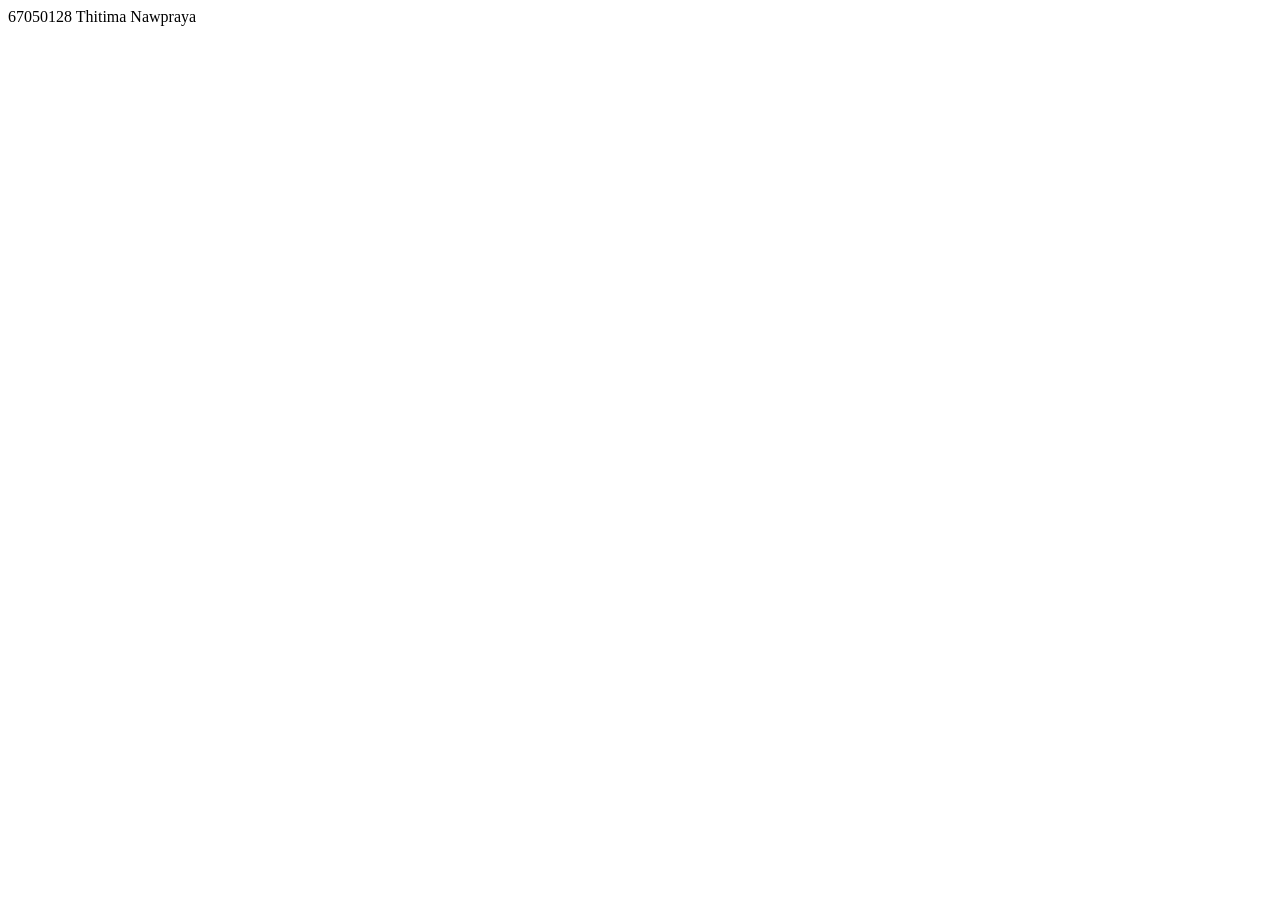
==== 67050128.html @ 9c513585 "Add initial HTML structure for 67050128" ====
<!DOCTYPE html>
<html lang="en">
<head>
    <meta charset="UTF-8">
    <meta name="viewport" content="width=device-width, initial-scale=1.0">
    <title>67050128</title>
</head>
<body>
    67050128 Thitima Nawpraya
</body>
</html>
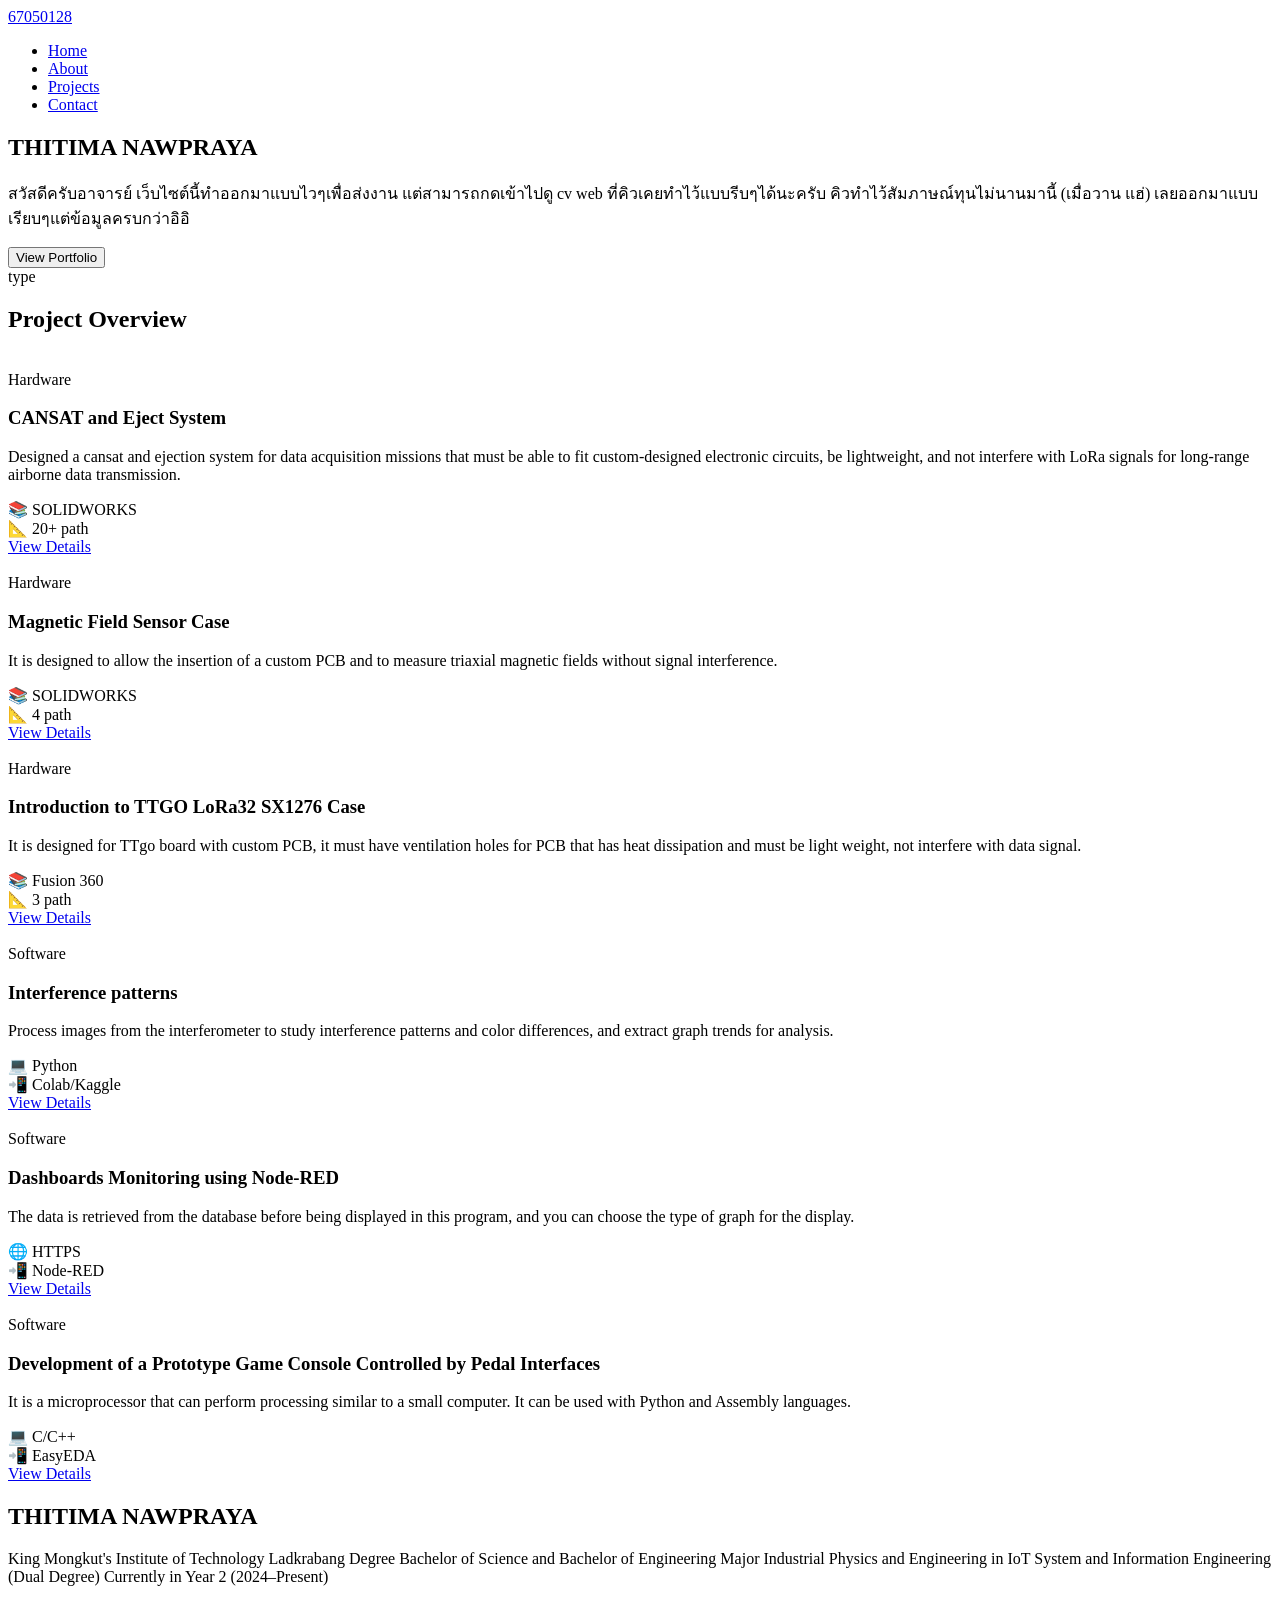
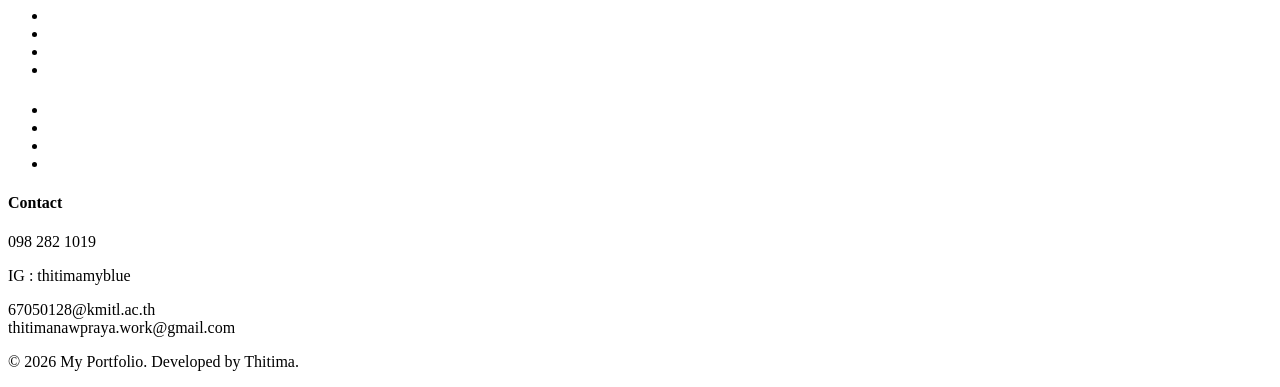
==== commit 15b103ec: "Update 67050128.html" ====
--- a/67050128.html
+++ b/67050128.html
@@ -1,11 +1,200 @@
 <!DOCTYPE html>
-<html lang="en">
+<html lang="th">
 <head>
     <meta charset="UTF-8">
     <meta name="viewport" content="width=device-width, initial-scale=1.0">
-    <title>67050128</title>
+    <title>Futuristic Property Portfolio</title>
+    <link href="https://fonts.googleapis.com/css2?family=Manrope:wght@400;500;600;700&display=swap" rel="stylesheet">
+    
+    <link rel="stylesheet" href="67050128.css">
 </head>
 <body>
-    67050128 Thitima Nawpraya
+
+    <header>
+        <a href="#" class="logo">67050128</a>
+        <nav>
+            <ul>
+                <li><a href="#">Home</a></li>
+                <li><a href="#">About</a></li>
+                <li><a href="#">Projects</a></li>
+                <li><a href="#">Contact</a></li>
+            </ul>
+        </nav>
+    </header>
+
+    <section class="hero">
+        <h1>THITIMA NAWPRAYA</h1>
+        <p>สวัสดีครับอาจารย์ เว็บไซต์นี้ทำออกมาแบบไวๆเพื่อส่งงาน แต่สามารถกดเข้าไปดู cv web ที่คิวเคยทำไว้แบบรีบๆได้นะครับ คิวทำไว้สัมภาษณ์ทุนไม่นานมานี้ (เมื่อวาน แฮ่) เลยออกมาแบบเรียบๆแต่ข้อมูลครบกว่าอิอิ</p>
+        <a href="https://thitima-portfolio.vercel.app/" target="_blank" style="text-decoration: none;">
+    <button class="btn-main">View Portfolio</button>
+</a>
+
+    </section>
+
+    <section id="properties">
+        <div class="container">
+            
+            <div class="section-header">
+                <span class="section-tag">type</span>
+                <h2 class="section-title">Project Overview</h2>
+            </div>
+
+            <div class="properties-grid">
+                
+                <div class="property-card">
+                    <div class="card-image-wrapper">
+                        <img src="image0128/image0128_5.jpg" alt="">
+                        <div class="price-tag">Hardware</div>
+                    </div>
+                    <div class="card-content">
+                        <h3 class="property-title">CANSAT and Eject System</h3>
+                        <p class="property-address">Designed a cansat and ejection system for data acquisition missions that must be able to fit custom-designed electronic circuits, be lightweight, and not interfere with LoRa signals for long-range airborne data transmission.</p>
+                        
+                        <div class="property-features">
+                            <div class="feature-item"><span>📚</span> SOLIDWORKS</div>
+                            <div class="feature-item"><span></span></div>
+                            <div class="feature-item"><span>📐</span> 20+ path</div>
+                        </div>
+                        <a href="#" class="btn-view">View Details</a>
+                    </div>
+                </div>
+
+                <div class="property-card">
+                    <div class="card-image-wrapper">
+                        <img src="image0128/image0128_4.jpg" alt="">
+                        <div class="price-tag">Hardware</div>
+                    </div>
+                    <div class="card-content">
+                        <h3 class="property-title">Magnetic Field Sensor Case</h3>
+                        <p class="property-address">It is designed to allow the insertion of a custom PCB and to measure triaxial magnetic fields without signal interference.</p>
+                        
+                        <div class="property-features">
+                            <div class="feature-item"><span>📚</span> SOLIDWORKS</div>
+                            <div class="feature-item"><span></span></div>
+                            <div class="feature-item"><span>📐</span> 4 path</div>
+                        </div>
+                        <a href="#" class="btn-view">View Details</a>
+                    </div>
+                </div>
+
+                <div class="property-card">
+                    <div class="card-image-wrapper">
+                        <img src="image0128/image0128_6.jpg" alt="">
+                        <div class="price-tag">Hardware</div>
+                    </div>
+                    <div class="card-content">
+                        <h3 class="property-title">Introduction to TTGO LoRa32 SX1276 Case</h3>
+                        <p class="property-address">It is designed for TTgo board with custom PCB, it must have ventilation holes for PCB that has heat dissipation and must be light weight, not interfere with data signal.</p>
+                        
+                        <div class="property-features">
+                            <div class="feature-item"><span>📚</span> Fusion 360</div>
+                            <div class="feature-item"><span></span></div>
+                            <div class="feature-item"><span>📐</span> 3 path</div>
+                        </div>
+                        <a href="#" class="btn-view">View Details</a>
+                    </div>
+                </div>
+
+                <div class="property-card">
+                    <div class="card-image-wrapper">
+                        <img src="image0128/image0128_7.jpg" alt="">
+                        <div class="price-tag">Software</div>
+                    </div>
+                    <div class="card-content">
+                        <h3 class="property-title">Interference patterns</h3>
+                        <p class="property-address">Process images from the interferometer to study interference patterns and color differences, and extract graph trends for analysis.</p>
+                        
+                        <div class="property-features">
+                            <div class="feature-item"><span>💻‌</span> Python</div>
+                            <div class="feature-item"><span></span></div>
+                            <div class="feature-item"><span>📲</span> Colab/Kaggle</div>
+                        </div>
+                        <a href="#" class="btn-view">View Details</a>
+                    </div>
+                </div>
+
+                <div class="property-card">
+                    <div class="card-image-wrapper">
+                        <img src="image0128/image0128_8.jpg" alt="">
+                        <div class="price-tag">Software</div>
+                    </div>
+                    <div class="card-content">
+                        <h3 class="property-title">Dashboards Monitoring using Node-RED</h3>
+                        <p class="property-address">The data is retrieved from the database before being displayed in this program, and you can choose the type of graph for the display.</p>
+                        
+                        <div class="property-features">
+                            <div class="feature-item"><span>🌐</span> HTTPS</div>
+                            <div class="feature-item"><span></span></div>
+                            <div class="feature-item"><span>📲</span> Node-RED</div>
+                        </div>
+                        <a href="#" class="btn-view">View Details</a>
+                    </div>
+                </div>
+
+
+                <div class="property-card">
+                    <div class="card-image-wrapper">
+                        <img src="image0128/image0128_9.jpg" alt="">
+                        <div class="price-tag">Software</div>
+                    </div>
+                    <div class="card-content">
+                        <h3 class="property-title">Development of a Prototype Game Console Controlled by Pedal Interfaces</h3>
+                        <p class="property-address">It is a microprocessor that can perform processing similar to a small computer. It can be used with Python and Assembly languages.</p>
+                        
+                        <div class="property-features">
+                            <div class="feature-item"><span>💻</span> C/C++</div>
+                            <div class="feature-item"><span></span></div>
+                            <div class="feature-item"><span>📲</span> EasyEDA</div>
+                        </div>
+                        <a href="#" class="btn-view">View Details</a>
+                    </div>
+                </div>
+
+            </div>
+        </div>
+    </section>
+
+    <footer>
+        <div class="footer-grid">
+            
+            <div class="footer-brand">
+                <h2>THITIMA NAWPRAYA</h2>
+                
+                <p>King Mongkut's Institute of Technology Ladkrabang Degree Bachelor of Science and Bachelor of Engineering Major Industrial Physics and Engineering in IoT System and Information Engineering (Dual Degree) Currently in Year 2 (2024–Present)</p>
+            </div>
+
+            <div class="footer-col">
+                <h4></h4>
+                <ul>
+                    <li><a href="#"></a></li>
+                    <li><a href="#"></a></li>
+                    <li><a href="#"></a></li>
+                    <li><a href="#"></a></li>
+                </ul>
+            </div>
+
+            <div class="footer-col">
+                <h4></h4>
+                <ul>
+                    <li><a href="#"></a></li>
+                    <li><a href="#"></a></li>
+                    <li><a href="#"></a></li>
+                    <li><a href="#"></a></li>
+                </ul>
+            </div>
+
+            <div class="footer-col">
+                <h4>Contact</h4>
+                <p>098 282 1019</p>
+                <p>IG : thitimamyblue</p>
+                <p>67050128@kmitl.ac.th<br>thitimanawpraya.work@gmail.com</p>
+            </div>
+
+        </div>
+        <div class="footer-grid"> 
+            </div> 
+        <p class="copyright">&copy; 2026 My Portfolio. Developed by Thitima.</p>
+    </footer>
+
 </body>
 </html>
--- a/67050128.css
+++ b/67050128.css
@@ -0,0 +1 @@
+
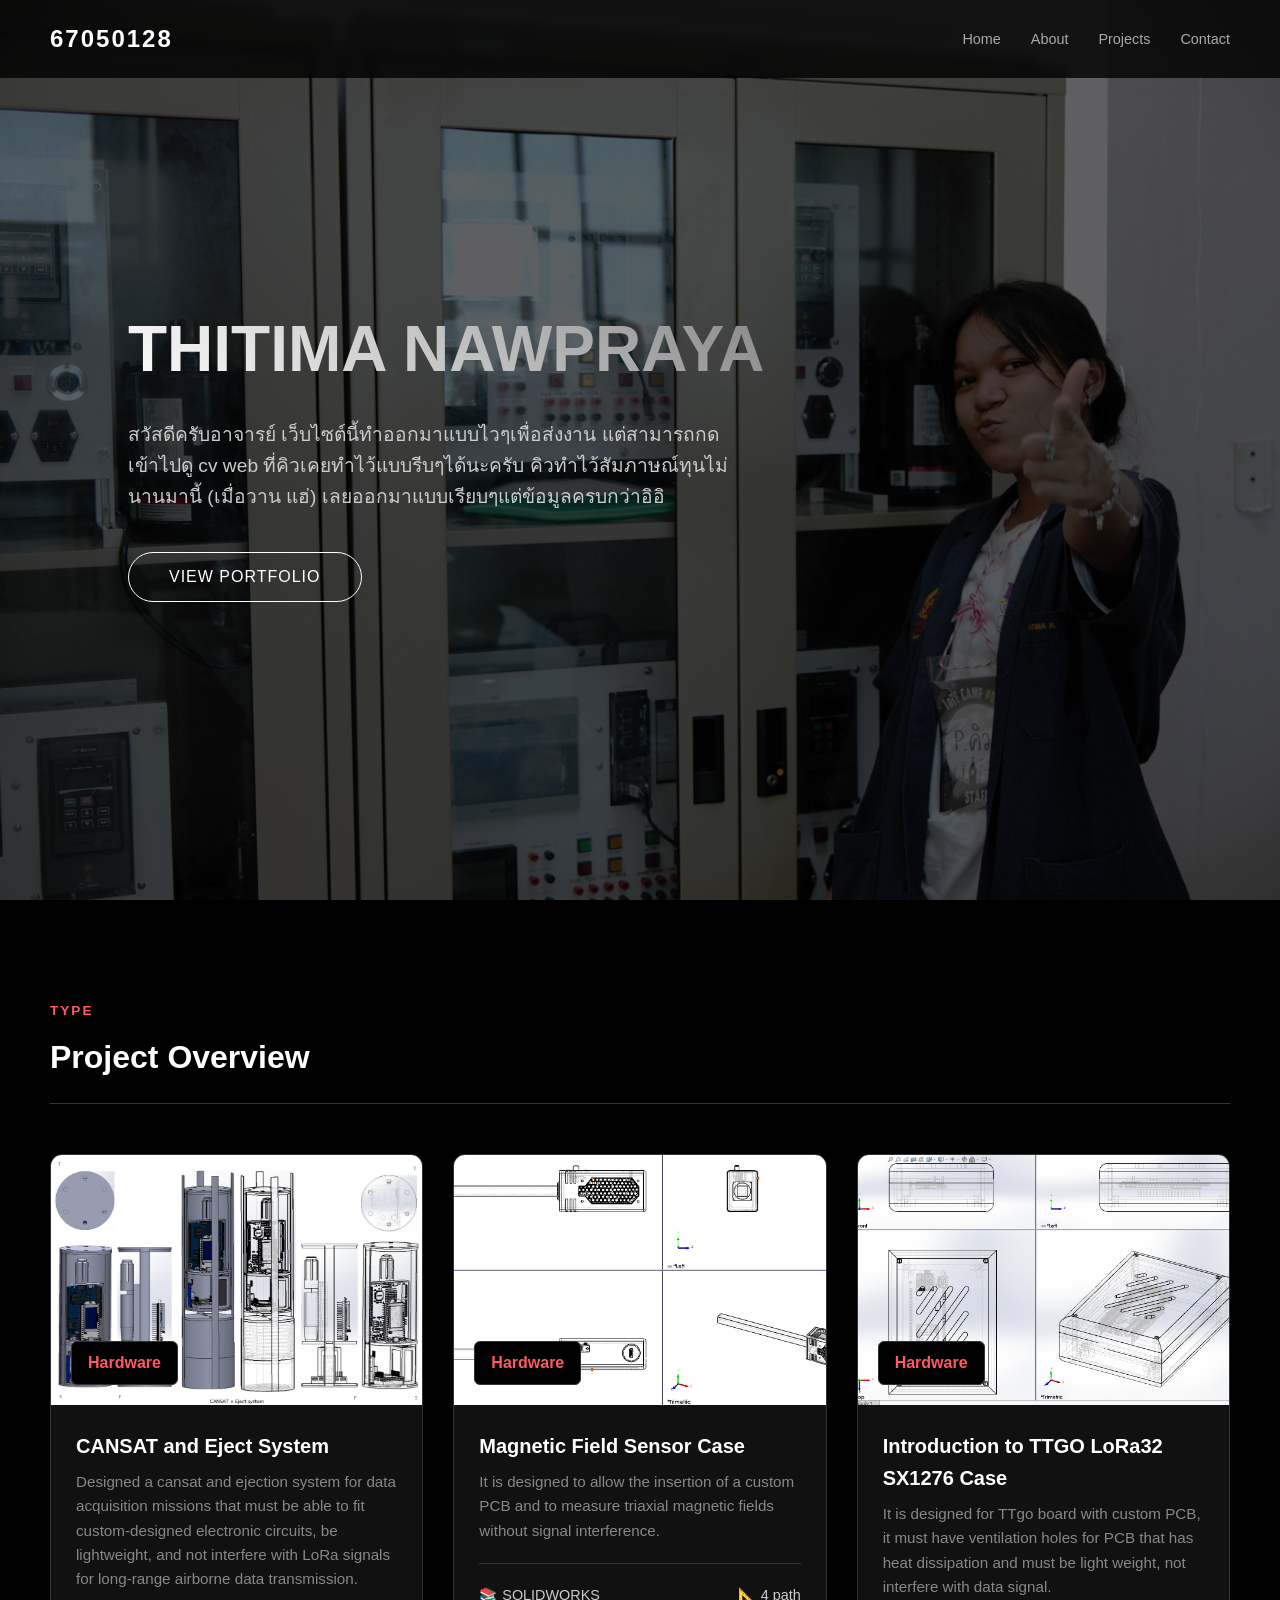
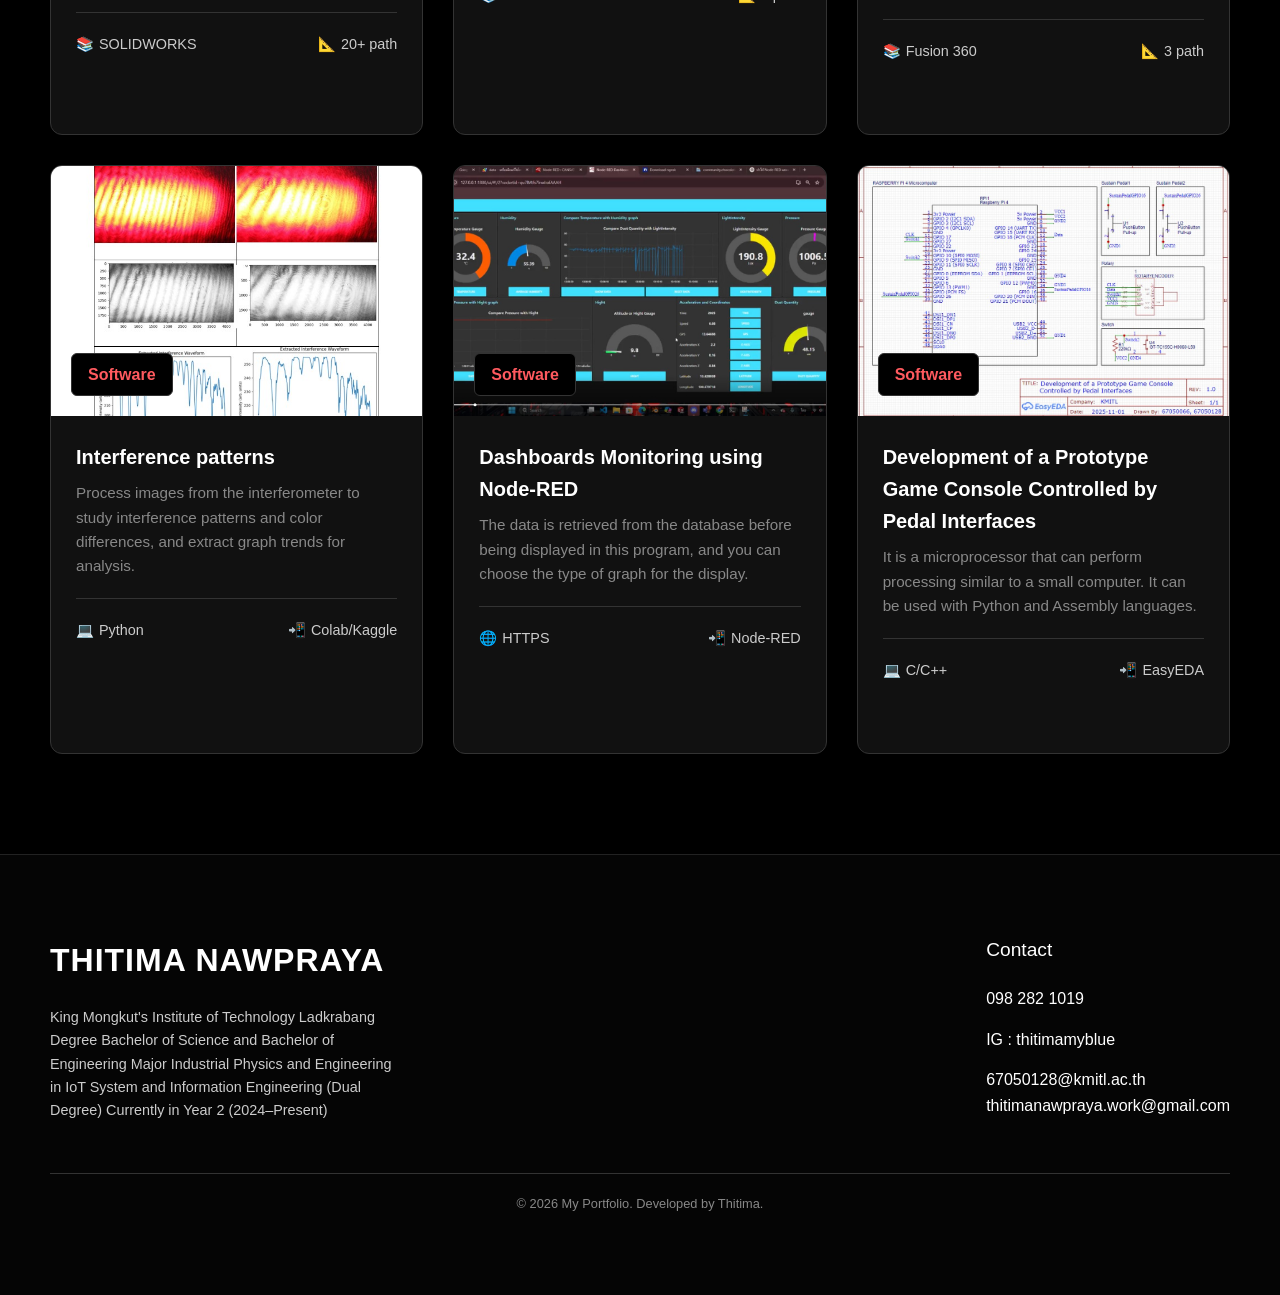
==== commit 770db47e: "Update 67050128.html" ====
--- a/67050128.html
+++ b/67050128.html
@@ -3,7 +3,7 @@
 <head>
     <meta charset="UTF-8">
     <meta name="viewport" content="width=device-width, initial-scale=1.0">
-    <title>Futuristic Property Portfolio</title>
+    <title>Thitima Nawpraya</title>
     <link href="https://fonts.googleapis.com/css2?family=Manrope:wght@400;500;600;700&display=swap" rel="stylesheet">
     
     <link rel="stylesheet" href="67050128.css">
--- a/67050128.css
+++ b/67050128.css
@@ -1 +1,376 @@
-
+* {
+    margin: 0;
+    padding: 0;
+    box-sizing: border-box;
+    font-family: 'Segoe UI', Tahoma, Geneva, Verdana, sans-serif;
+}
+
+body {
+    background-color: #000;
+    color: #fff;
+    line-height: 1.6;
+}
+
+header {
+    display: flex;
+    justify-content: space-between;
+    align-items: center;
+    padding: 20px 50px;
+    position: fixed;
+    width: 100%;
+    top: 0;
+    background: rgba(0, 0, 0, 0.8);
+    backdrop-filter: blur(5px);
+    z-index: 1000;
+}
+
+.logo {
+    font-size: 1.5rem;
+    font-weight: bold;
+    letter-spacing: 2px;
+    color: #fff;
+    text-decoration: none;
+}
+
+nav ul {
+    display: flex;
+    list-style: none;
+}
+
+nav ul li {
+    margin-left: 30px;
+}
+
+nav ul li a {
+    color: #aaa;
+    text-decoration: none;
+    transition: 0.3s;
+    font-size: 0.9rem;
+}
+
+nav ul li a:hover {
+    color: #fff;
+    text-shadow: 0 0 10px rgba(255, 255, 255, 0.5);
+}
+
+.hero {
+    height: 100vh;
+    display: flex;
+    flex-direction: column;
+    justify-content: center;
+    
+    align-items: flex-start;
+    text-align: left; 
+    padding: 0 10%;
+    
+    background: linear-gradient(rgba(0,0,0,0.6), rgba(0,0,0,0.6)), url('image0128/image0128_2.jpg');
+    background-size: cover;
+    background-position: center;
+}
+
+.hero h1 {
+    font-size: 4rem;
+    margin-bottom: 20px;
+    background: -webkit-linear-gradient(45deg, #fff, #888);
+    background-clip: text;
+    -webkit-background-clip: text;
+    -webkit-text-fill-color: transparent;
+}
+
+.hero p {
+    font-size: 1.2rem;
+    max-width: 600px;
+    margin-bottom: 40px;
+    color: #ccc;
+}
+
+.btn-main {
+    padding: 15px 40px;
+    border: 1px solid #fff;
+    background: transparent;
+    color: #fff;
+    font-size: 1rem;
+    cursor: pointer;
+    transition: 0.4s;
+    text-transform: uppercase;
+    letter-spacing: 1px;
+    border-radius: 50px;
+}
+
+.btn-main:hover {
+    background: #fff;
+    color: #000;
+    box-shadow: 0 0 20px rgba(255, 255, 255, 0.4);
+}
+#properties {
+    padding: 100px 50px;
+    background-color: #000;
+}
+
+.container {
+    max-width: 1200px;
+    margin: 0 auto;
+}
+
+.section-header {
+    text-align: left; 
+    margin-bottom: 50px;
+    border-bottom: 1px solid #333; 
+    padding-bottom: 20px;
+}
+
+.section-tag {
+    color: #FF5A5F;
+    font-weight: 700;
+    text-transform: uppercase;
+    font-size: 0.85rem;
+    letter-spacing: 2px;
+    display: block;
+    margin-bottom: 10px;
+    font-family: 'Manrope', sans-serif;
+}
+
+.section-title {
+    font-size: 2rem;
+    font-weight: 700;
+    color: #fff; 
+    font-family: 'Segoe UI', sans-serif;
+}
+
+/* Grid Layout */
+.properties-grid {
+    display: grid;
+    grid-template-columns: repeat(auto-fit, minmax(320px, 1fr));
+    gap: 30px;
+}
+
+/*card*/
+.property-card {
+    background: #111; 
+    border: 1px solid #333;
+    border-radius: 12px;
+    overflow: hidden;
+    transition: transform 0.3s ease, border-color 0.3s ease;
+    cursor: pointer;
+    position: relative;
+}
+
+.property-card:hover {
+    transform: translateY(-10px);
+    border-color: #666;
+}
+
+.card-image-wrapper {
+    position: relative;
+    height: 250px;
+    background-color: #222;
+    overflow: hidden;
+}
+
+.card-image-wrapper img {
+    width: 100%;
+    height: 100%;
+    object-fit: cover;
+    transition: transform 0.5s ease;
+}
+
+.property-card:hover .card-image-wrapper img {
+    transform: scale(1.05);
+}
+
+.price-tag {
+    position: absolute;
+    bottom: 20px;
+    left: 20px;
+    background: #000;
+    border: 1px solid #333;
+    padding: 8px 16px;
+    border-radius: 6px;
+    font-weight: 700;
+    color: #FF5A5F;
+    font-family: 'Manrope', sans-serif;
+}
+
+.card-content {
+    padding: 25px;
+    font-family: 'Manrope', sans-serif;
+}
+
+.property-title {
+    font-size: 1.25rem;
+    font-weight: 700;
+    margin-bottom: 8px;
+    color: #fff;
+    font-family: 'Manrope', sans-serif;
+}
+
+.property-address {
+    color: #888;
+    font-size: 0.95rem;
+    margin-bottom: 20px;
+    font-family: 'Manrope', sans-serif;
+}
+
+/* เส้นกั้นภายในการ์ด */
+.property-features {
+    display: flex;
+    justify-content: space-between;
+    border-top: 1px solid #333;
+    padding-top: 20px;
+    color: #ccc;
+    font-size: 0.9rem;
+    font-weight: 500;
+    font-family: 'Manrope', sans-serif;
+}
+
+.feature-item {
+    display: flex;
+    align-items: center;
+    gap: 5px;
+}
+
+
+.btn-view {
+    display: block;
+    width: 100%;
+    text-align: center;
+    margin-top: 20px;
+    padding: 12px;
+    background-color: transparent; 
+    border: 1px solid #fff;
+    color: #fff;
+    text-decoration: none;
+    border-radius: 6px;
+    font-weight: 600;
+    transition: 0.3s;
+    opacity: 0;
+    height: 0;
+    overflow: hidden;
+    text-transform: uppercase;
+    font-size: 0.8rem;
+    letter-spacing: 1px;
+    font-family: 'Manrope', sans-serif;
+}
+
+.property-card:hover .btn-view {
+    opacity: 1;
+    height: auto;
+    margin-top: 20px;
+}
+
+.btn-view:hover {
+    background-color: #fff;
+    color: #000;
+}
+
+/* Footer */
+footer {
+    text-align: center;
+    padding: 50px;
+    color: #555;
+    font-size: 0.8rem;
+    border-top: 1px solid #111;
+}
+
+/*Responsive*/
+@media (max-width: 768px) {
+    .hero h1 { font-size: 2.5rem; }
+    header { padding: 20px; }
+    nav ul { display: none; }
+    #properties { padding: 50px 20px; }
+    
+    /*mobile*/
+    .btn-view {
+        opacity: 1;
+        height: auto;
+        margin-top: 20px;
+        background-color: #222;
+        border-color: #444;
+    }
+}
+/*Footer*/
+footer {
+    background-color: #050505;
+    padding: 80px 50px;
+    border-top: 1px solid #222;
+    font-family: 'Manrope', sans-serif;
+    text-align: left;
+}
+
+.footer-grid {
+    display: grid;
+    grid-template-columns: 2fr 1fr 1fr 1fr; 
+    gap: 40px;
+    max-width: 1200px;
+    margin: 0 auto;
+}
+
+.footer-brand h2 {
+    font-size: 2rem;
+    color: #fff;
+    margin-bottom: 20px;
+    letter-spacing: 1px;
+    text-transform: uppercase;
+}
+
+.footer-brand p {
+    color: #ccc;
+    font-size: 0.9rem;
+    line-height: 1.6;
+    max-width: 350px;
+}
+
+.footer-col h4 {
+    font-size: 1.2rem;
+    color: #fff;
+    margin-bottom: 20px;
+    font-weight: 500;
+}
+
+.footer-col ul {
+    list-style: none;
+    display: block; /*แก้จากflex*/
+}
+
+.footer-col ul li {
+    margin-left: 0;
+    margin-bottom: 15px;
+}
+
+.footer-col ul li a {
+    color: #fff;
+    text-decoration: underline;
+    font-size: 1rem;
+    transition: 0.3s;
+}
+
+.footer-col ul li a:hover {
+    color: #aaa;
+    text-decoration: none;
+}
+
+.footer-col p {
+    color: #fff;
+    margin-bottom: 15px;
+    font-size: 1rem;
+}
+
+/*Responsive*/
+@media (max-width: 900px) {
+    .footer-grid {
+        grid-template-columns: 1fr;
+        gap: 50px;
+    }
+    .footer-brand p { max-width: 100%; }
+}
+
+.copyright {
+    text-align: center; 
+    width: 100%;
+    display: block;
+    margin-top: 40px;
+    padding-top: 20px;
+    border-top: 1px solid #333;
+    color: #888;
+    font-size: 0.8rem;
+}
